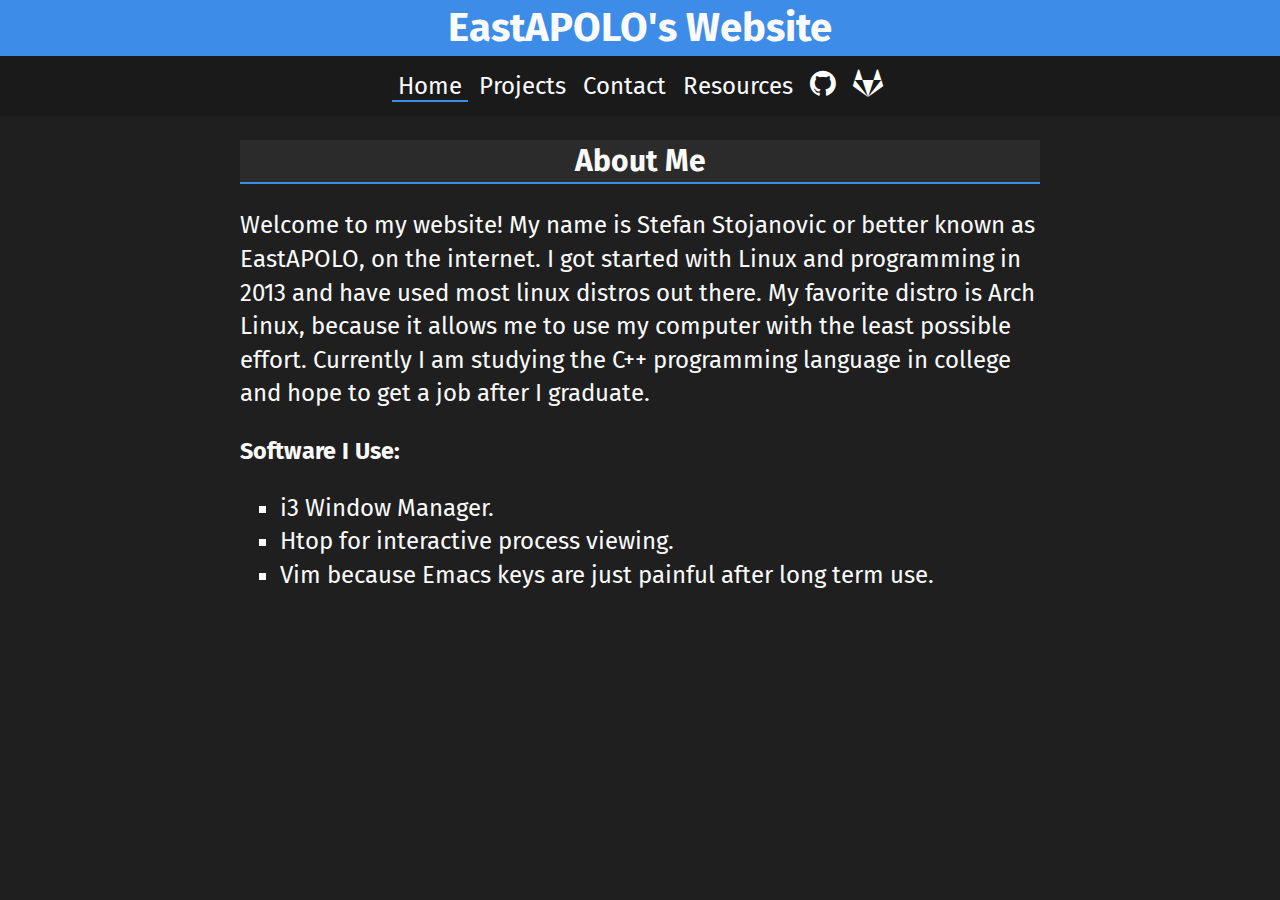
==== index.html @ 3240f0bc "Add html and css files" ====
<!DOCTYPE html>
<html lang="en">
	<head>
		<title>EastAPOLO's Website</title>
		<meta charset="UTF-8">	
        <meta name="author" content="Stefan Stojanovic">
        <meta name="description" content="Stefan's personal website.">
        <meta name="viewport" content="width=device-width, initial-scale=1">
		<link rel="stylesheet" href="https://fonts.googleapis.com/css?family=Fira+Sans">
		<link rel="stylesheet" type="text/css" href="css/master.css">
		<link rel="stylesheet" type="text/css" href="css/navbar.css">
		<link rel="stylesheet" type="text/css" href="css/index.css">
        <link rel="stylesheet" href="https://cdnjs.cloudflare.com/ajax/libs/font-awesome/4.7.0/css/font-awesome.min.css">
	</head>
	<body>	
        <header class="title"><h1>EastAPOLO's Website</h1></header>
		<nav class="navbar">
            <li class="current"><a href="/">Home</a></li>
            <li><a href="https://github.com/EastAPOLO?tab=repositories">Projects</a></li>
            <li><a href="contact.html">Contact</a></li>
            <li><a href="resources.html">Resources</a></li>
            <a href="https://github.com/EastAPOLO" class="fa fa-github"></a>
            <a href="https://gitlab.com/EastAPOLO" class="fa fa-gitlab"></a>
		</nav>
        <main class="content">
            <section>
                <h2>About Me</h2>
                <p>Welcome to my website! My name is Stefan Stojanovic or better known as EastAPOLO, on the internet. 
                I got started with Linux and programming in 2013 and have used most linux distros out there. My 
                favorite distro is Arch Linux, because it allows me to use my computer with the least possible effort.
                Currently I am studying the C++ programming language in college and hope to get a job after I graduate.</p>
                <h3>Software I Use:</h3>
                <ul>
                    <li>i3 Window Manager.</li>
                    <li>Htop for interactive process viewing.</li>
                    <li>Vim because Emacs keys are just painful after long term use.</li>
                </ul>
            </section>
        </main>
	</body>
</html>
---- css/master.css ----
:root {
  --bg-color: #1F1F1F;
  --secondary-bg-color: #1A1A1A;
  --fg-color: #FAFAFA;
  --secondary-fg-color: #707070;
  --highlight-color:#3C8CE8;
  --hover-color: #6E6E6E;;
  --border-color: #2D2D2D;
  --button-color: #2B2B2B;
  --blue: #0000FF;
  --white: #FFFFFF;
}

body {
    margin: 0;
    padding: 0;
    line-height: 1.4;
    font-size: 20px; /* base font size for em */
    font-family: 'Fira Sans', sans-serif;
    background: var(--bg-color);
}

h1, h2, h3, h4, h5, h6 {
    color: var(--fg-color);
}

a, a:hover {
    color: var(--fg-color);
}

.content {
    margin: auto;
    max-width: 800px;
}

.content ul li{
    list-style-type: square;
}

.content ul a {
    text-decoration: none;
}

.content ul a:hover {
    color: var(--highlight-color);
}

.content h2 {
    font-size: 1.5em;
    background: var(--button-color);
    text-align: center;
    color: var(--fg-color);
    border-bottom: 2px solid var(--highlight-color);
}

.content p, .content ul, .content ol {
	font-size: 1.2em;
    color: var(--fg-color);
}
---- css/navbar.css ----
:root {
  --bg-color: #1F1F1F;
  --secondary-bg-color: #1A1A1A;
  --fg-color: #FAFAFA;
  --secondary-fg-color: #707070;
  --highlight-color:#3C8CE8;
  --hover-color: #6E6E6E;;
  --border-color: #2D2D2D;
  --button-color: #2B2B2B;
  --blue: #0000FF;
  --white: #FFFFFF;
}

.title {
    background: var(--highlight-color);
    color: var(--white);
    text-align: center;
}

.title h1 {
    display: inline;
    font-size: 2em;
    text-align: center;
}

.navbar {
	background-color: var(--secondary-bg-color);
	text-align: center;
    padding: 12px;
    max-width: 100%;
}

.navbar li {
    display: inline;
	list-style: none;
}

.navbar a {
	color: var(--fg-color);
	text-decoration: none;
	font-size: 1.2em;
	padding-left: 6px;
	padding-right: 6px;
}

.navbar a:hover {
	border-bottom: 2px solid var(--hover-color);
}

.navbar .fa {
    font-size: 1.5em;
    text-align: center;
    text-decoration: none;
    border: none;
    background: var(--secondary-bg-color);
    color: var(--white);
}

.navbar .fa:hover {
    color: var(--highlight-color);
    border: none;
}

.navbar .icon {
    display: none;
}

.current a, .current a:hover {
    border-bottom: 2px solid var(--highlight-color);
}
.current a {
    border-bottom: 2px solid var(--highlight-color);
}
---- css/index.css ----
:root {
  --bg-color: #1F1F1F;
  --secondary-bg-color: #1A1A1A;
  --fg-color: #FAFAFA;
  --secondary-fg-color: #707070;
  --highlight-color:#3C8CE8;
  --hover-color: #6E6E6E;;
  --border-color: #2D2D2D;
  --button-color: #2B2B2B;
  --blue: #0000FF;
  --white: #FFFFFF;
}
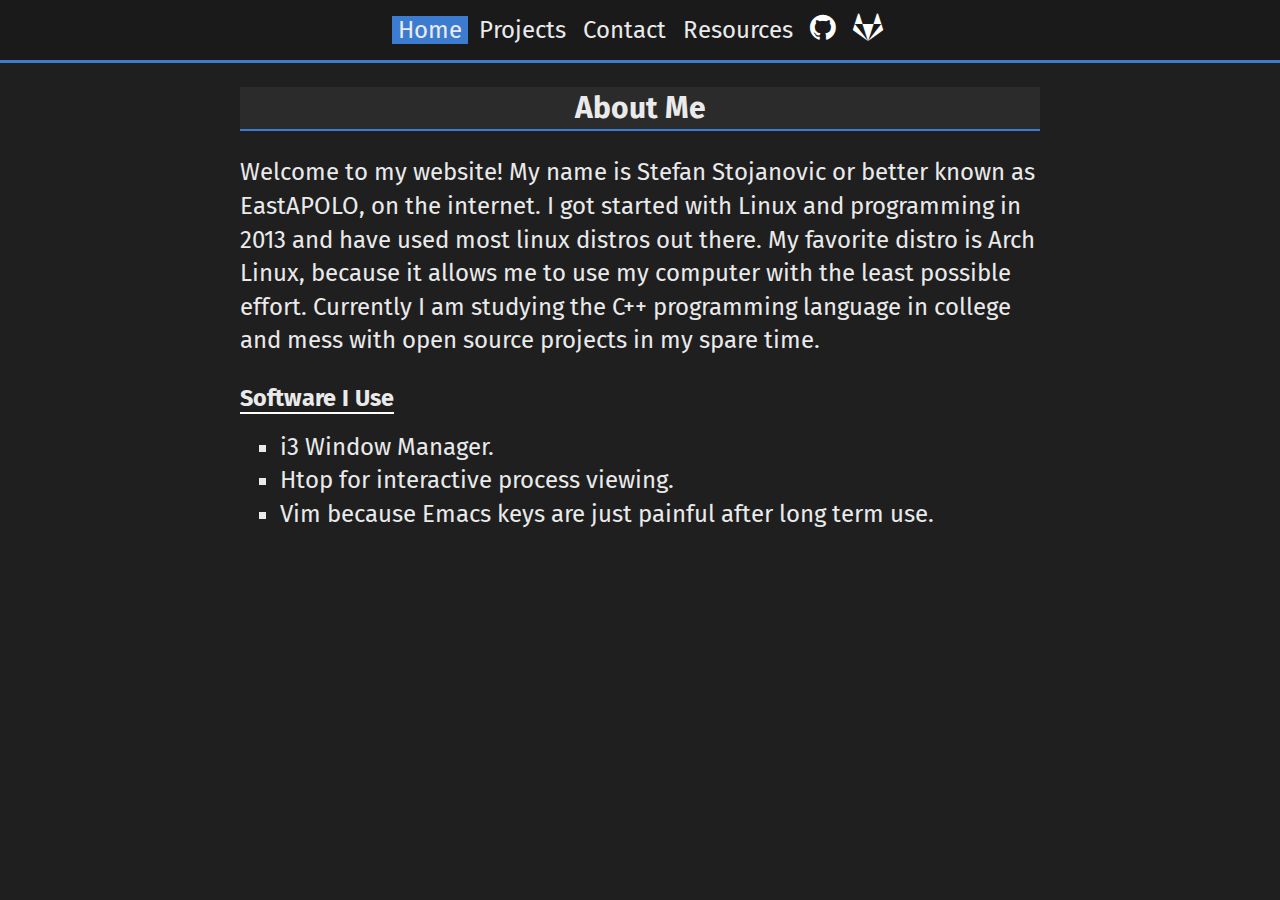
==== commit 1bef9291: "Improve design of navbar and fix several issues with files" ====
--- a/index.html
+++ b/index.html
@@ -1,41 +1,39 @@
-<!DOCTYPE html>
-<html lang="en">
-	<head>
-		<title>EastAPOLO's Website</title>
-		<meta charset="UTF-8">	
-        <meta name="author" content="Stefan Stojanovic">
-        <meta name="description" content="Stefan's personal website.">
-        <meta name="viewport" content="width=device-width, initial-scale=1">
-		<link rel="stylesheet" href="https://fonts.googleapis.com/css?family=Fira+Sans">
-		<link rel="stylesheet" type="text/css" href="css/master.css">
-		<link rel="stylesheet" type="text/css" href="css/navbar.css">
-		<link rel="stylesheet" type="text/css" href="css/index.css">
-        <link rel="stylesheet" href="https://cdnjs.cloudflare.com/ajax/libs/font-awesome/4.7.0/css/font-awesome.min.css">
-	</head>
-	<body>	
-        <header class="title"><h1>EastAPOLO's Website</h1></header>
-		<nav class="navbar">
-            <li class="current"><a href="/">Home</a></li>
-            <li><a href="https://github.com/EastAPOLO?tab=repositories">Projects</a></li>
-            <li><a href="contact.html">Contact</a></li>
-            <li><a href="resources.html">Resources</a></li>
-            <a href="https://github.com/EastAPOLO" class="fa fa-github"></a>
-            <a href="https://gitlab.com/EastAPOLO" class="fa fa-gitlab"></a>
-		</nav>
-        <main class="content">
-            <section>
-                <h2>About Me</h2>
-                <p>Welcome to my website! My name is Stefan Stojanovic or better known as EastAPOLO, on the internet. 
-                I got started with Linux and programming in 2013 and have used most linux distros out there. My 
-                favorite distro is Arch Linux, because it allows me to use my computer with the least possible effort.
-                Currently I am studying the C++ programming language in college and hope to get a job after I graduate.</p>
-                <h3>Software I Use:</h3>
-                <ul>
-                    <li>i3 Window Manager.</li>
-                    <li>Htop for interactive process viewing.</li>
-                    <li>Vim because Emacs keys are just painful after long term use.</li>
-                </ul>
-            </section>
-        </main>
-	</body>
-</html>
+<!DOCTYPE html>
+<html lang="en">
+    <head>
+        <title>EastAPOLO's Website</title>
+        <meta charset="UTF-8">
+        <meta name="author" content="Stefan Stojanovic">
+        <meta name="description" content="Stefan's personal website.">
+        <meta name="viewport" content="width=device-width, initial-scale=1">
+        <link rel="stylesheet" href="https://fonts.googleapis.com/css?family=Fira+Sans">
+        <link rel="stylesheet" type="text/css" href="css/master.css">
+        <link rel="stylesheet" type="text/css" href="css/navbar.css">
+        <link rel="stylesheet" href="https://cdnjs.cloudflare.com/ajax/libs/font-awesome/4.7.0/css/font-awesome.min.css">
+    </head>
+    <body>
+        <nav class="navbar">
+            <li class="current"><a href="index.html">Home</a></li>
+            <li><a href="https://github.com/EastAPOLO?tab=repositories">Projects</a></li>
+            <li><a href="contact.html">Contact</a></li>
+            <li><a href="resources.html">Resources</a></li>
+            <a href="https://github.com/EastAPOLO" class="fa fa-github"></a>
+            <a href="https://gitlab.com/EastAPOLO" class="fa fa-gitlab"></a>
+        </nav>
+        <main class="content">
+            <section>
+                <h2>About Me</h2>
+                <p>Welcome to my website! My name is Stefan Stojanovic or better known as EastAPOLO, on the internet.
+                I got started with Linux and programming in 2013 and have used most linux distros out there. My
+                favorite distro is Arch Linux, because it allows me to use my computer with the least possible effort.
+                Currently I am studying the C++ programming language in college and mess with open source projects in my spare time.</p>
+                <h3 class="subtitle">Software I Use</h3>
+                <ul>
+                    <li>i3 Window Manager.</li>
+                    <li>Htop for interactive process viewing.</li>
+                    <li>Vim because Emacs keys are just painful after long term use.</li>
+                </ul>
+            </section>
+        </main>
+    </body>
+</html>
--- a/css/master.css
+++ b/css/master.css
@@ -1,59 +1,67 @@
-:root {
-  --bg-color: #1F1F1F;
-  --secondary-bg-color: #1A1A1A;
-  --fg-color: #FAFAFA;
-  --secondary-fg-color: #707070;
-  --highlight-color:#3C8CE8;
-  --hover-color: #6E6E6E;;
-  --border-color: #2D2D2D;
-  --button-color: #2B2B2B;
-  --blue: #0000FF;
-  --white: #FFFFFF;
-}
-
-body {
-    margin: 0;
-    padding: 0;
-    line-height: 1.4;
-    font-size: 20px; /* base font size for em */
-    font-family: 'Fira Sans', sans-serif;
-    background: var(--bg-color);
-}
-
-h1, h2, h3, h4, h5, h6 {
-    color: var(--fg-color);
-}
-
-a, a:hover {
-    color: var(--fg-color);
-}
-
-.content {
-    margin: auto;
-    max-width: 800px;
-}
-
-.content ul li{
-    list-style-type: square;
-}
-
-.content ul a {
-    text-decoration: none;
-}
-
-.content ul a:hover {
-    color: var(--highlight-color);
-}
-
-.content h2 {
-    font-size: 1.5em;
-    background: var(--button-color);
-    text-align: center;
-    color: var(--fg-color);
-    border-bottom: 2px solid var(--highlight-color);
-}
-
-.content p, .content ul, .content ol {
-	font-size: 1.2em;
-    color: var(--fg-color);
-}
+:root {
+  --bg-color: #1F1F1F;
+  --secondary-bg-color: #1A1A1A;
+  --fg-color: #EAEAEA;
+  --secondary-fg-color: #C4C4C4;
+  --highlight-color: #3B7CD1;
+  --hover-color: #3B3B3B;
+  --button-color: #2B2B2B;
+  --blue: #0000FF;
+  --white: #FFFFFF;
+}
+
+body {
+    margin: 0;
+    padding: 0;
+    line-height: 1.4;
+    font-size: 20px; /* base font size for em */
+    font-family: 'Fira Sans', sans-serif;
+    background: var(--bg-color);
+}
+
+h1, h2, h3, h4, h5, h6 {
+    color: var(--fg-color);
+}
+
+ul {
+    margin-top: 2%;
+}
+
+a, a:hover {
+    color: var(--fg-color);
+}
+
+.content {
+    margin: auto;
+    max-width: 800px;
+}
+
+.content ul li{
+    list-style-type: square;
+}
+
+.content ul a {
+    text-decoration: none;
+}
+
+.content ul a:hover {
+    color: var(--highlight-color);
+}
+
+.content h2 {
+    font-size: 1.5em;
+    background: var(--button-color);
+    text-align: center;
+    color: var(--fg-color);
+    border-bottom: 2px solid var(--highlight-color);
+}
+
+.content p, .content ul, .content ol {
+	font-size: 1.2em;
+    color: var(--fg-color);
+}
+
+.subtitle {
+    display: inline;
+    border-bottom: 2px solid var(--white);
+}
--- a/css/navbar.css
+++ b/css/navbar.css
@@ -1,33 +1,9 @@
-:root {
-  --bg-color: #1F1F1F;
-  --secondary-bg-color: #1A1A1A;
-  --fg-color: #FAFAFA;
-  --secondary-fg-color: #707070;
-  --highlight-color:#3C8CE8;
-  --hover-color: #6E6E6E;;
-  --border-color: #2D2D2D;
-  --button-color: #2B2B2B;
-  --blue: #0000FF;
-  --white: #FFFFFF;
-}
-
-.title {
-    background: var(--highlight-color);
-    color: var(--white);
-    text-align: center;
-}
-
-.title h1 {
-    display: inline;
-    font-size: 2em;
-    text-align: center;
-}
-
 .navbar {
 	background-color: var(--secondary-bg-color);
 	text-align: center;
     padding: 12px;
     max-width: 100%;
+    border-bottom: 3px solid var(--highlight-color);
 }
 
 .navbar li {
@@ -44,7 +20,7 @@
 }
 
 .navbar a:hover {
-	border-bottom: 2px solid var(--hover-color);
+    background-color: var(--hover-color);
 }
 
 .navbar .fa {
@@ -59,6 +35,7 @@
 .navbar .fa:hover {
     color: var(--highlight-color);
     border: none;
+    background-color: var(--secondary-bg-color);
 }
 
 .navbar .icon {
@@ -66,8 +43,5 @@
 }
 
 .current a, .current a:hover {
-    border-bottom: 2px solid var(--highlight-color);
+    background-color: var(--highlight-color);
 }
-.current a {
-    border-bottom: 2px solid var(--highlight-color);
-}
